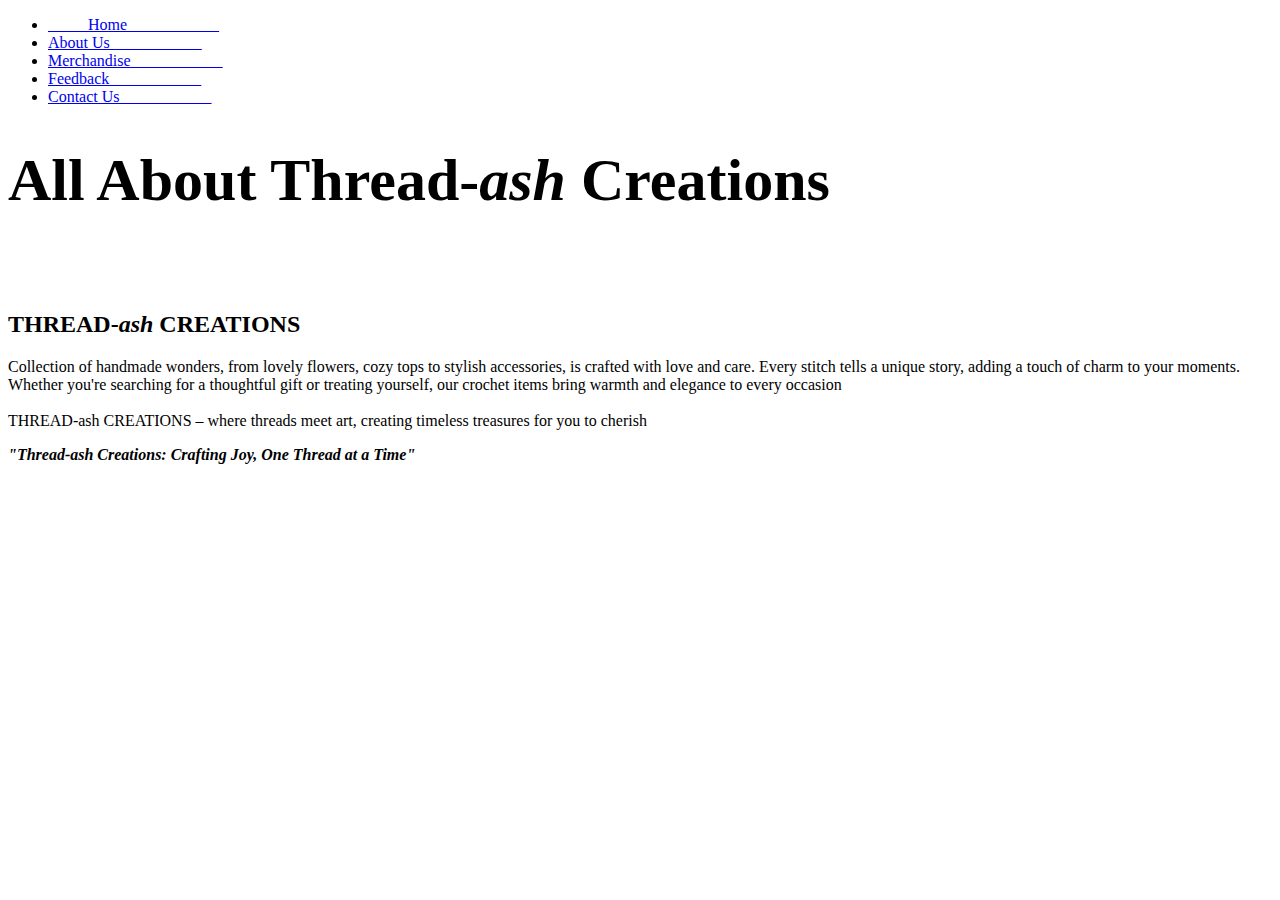
==== about.html @ a92e2fdb "Add files via upload" ====
<!DOCTYPE html>
<html lang="en">

<head>
  <meta charset="utf-8">
  <meta name="viewport" content="width=device-width, initial-scale=1">

  <title>ABOUT</title>
<!--

Template 2101 Insertion

http://www.tooplate.com/view/2101-insertion

-->
  <!-- load CSS -->
  <link rel="stylesheet" href="https://fonts.googleapis.com/css?family=Open+Sans:300,400">        <!-- Google web font "Open Sans" -->
  <link rel="stylesheet" href="css/bootstrap.min.css">                                            <!-- https://getbootstrap.com/ -->
  <link rel="stylesheet" href="css/fontawesome-all.min.css">                                      <!-- Font awesome -->
  <link rel="stylesheet" href="css/tooplate-style-others.css">                                           <!-- Templatemo style -->

  <script>
    var renderPage = true;

    if (navigator.userAgent.indexOf('MSIE') !== -1
      || navigator.appVersion.indexOf('Trident/') > 0) {
      /* Microsoft Internet Explorer detected in. */
      alert("Please view this in a modern browser such as Chrome or Microsoft Edge.");
      renderPage = false;
    }
  </script>

</head>

<body>

  <!-- Loader -->
  <div id="loader-wrapper">
    <div id="loader"></div>
    <div class="loader-section section-left"></div>
    <div class="loader-section section-right"></div>
  </div>

  <div class="tm-main">

    <div class="head">
      <nav class="navbar navbar-expand-sm">
        <ul class="navbar-nav ml-auto">
          <li class="nav-item">
            <a href="index.html" class="nav-link tm-nav-link tm-text-white ">&nbsp;&nbsp;&nbsp;&nbsp;&nbsp;&nbsp;&nbsp;&nbsp;&nbsp;&nbsp;Home &nbsp;&nbsp;&nbsp;&nbsp;&nbsp;&nbsp;&nbsp;&nbsp;&nbsp;&nbsp;&nbsp;&nbsp;&nbsp;&nbsp;&nbsp;&nbsp;&nbsp;&nbsp;&nbsp;&nbsp;&nbsp;&nbsp;</a>
          </li>
          <li class="nav-item">
            <a href="about.html" class="nav-link tm-nav-link tm-text-white active">About Us &nbsp;&nbsp;&nbsp;&nbsp;&nbsp;&nbsp;&nbsp;&nbsp;&nbsp;&nbsp;&nbsp;&nbsp;&nbsp;&nbsp;&nbsp;&nbsp;&nbsp;&nbsp;&nbsp;&nbsp;&nbsp;&nbsp;</a>
          </li>
          <li class="nav-item">
            <a href="merchandise.html" class="nav-link tm-nav-link tm-text-white">Merchandise &nbsp;&nbsp;&nbsp;&nbsp;&nbsp;&nbsp;&nbsp;&nbsp;&nbsp;&nbsp;&nbsp;&nbsp;&nbsp;&nbsp;&nbsp;&nbsp;&nbsp;&nbsp;&nbsp;&nbsp;&nbsp;&nbsp;</a>
          </li>
          <li class="nav-item">
            <a href="feedback.html" class="nav-link tm-nav-link tm-text-white">Feedback &nbsp;&nbsp;&nbsp;&nbsp;&nbsp;&nbsp;&nbsp;&nbsp;&nbsp;&nbsp;&nbsp;&nbsp;&nbsp;&nbsp;&nbsp;&nbsp;&nbsp;&nbsp;&nbsp;&nbsp;&nbsp;&nbsp;</a>
          </li>
          <li class="nav-item">
            <a href="contact.html" class="nav-link tm-nav-link tm-text-white">Contact Us &nbsp;&nbsp;&nbsp;&nbsp;&nbsp;&nbsp;&nbsp;&nbsp;&nbsp;&nbsp;&nbsp;&nbsp;&nbsp;&nbsp;&nbsp;&nbsp;&nbsp;&nbsp;&nbsp;&nbsp;&nbsp;&nbsp;</a>
          </li>
        </ul>
      </nav>
      </div>
    <div class="tm-welcome-section">
      <div class="container tm-navbar-container">
        <div class="row">
          <div class="col-xl-12">
          </div>
        </div>
      </div>

      <div class="container text-center tm-welcome-container">
        <div class="tm-welcome">
          <h1 style="font-size: 60px;"><b>All About Thread-<i>ash</i> Creations</b></h1>
        </div>
      </div>

    </div>

    <br>
    <br>

      <div class="row tm-about-row tm-mb-medium">
        <div class="col-xl-6 col-lg-6 col-md-12 col-sm-12 tm-about-col-left">
          <div class="tm-v-center tm-bg-gray h-100 tm-about-text">
            <h2 class="tm-text-brown mb-4 tm-about-h2"><b>THREAD-<i>ash</i> CREATIONS</b></h2>
            <p class="tm-about-description mb-0">Collection of handmade wonders, from lovely flowers, cozy tops to stylish accessories, is crafted with love and care. Every stitch tells a unique story, adding a touch of charm to your moments. Whether you're searching for a thoughtful gift or treating yourself, our crochet items bring warmth and elegance to every occasion <br> <br> THREAD-ash CREATIONS – where threads meet art, creating timeless treasures for you to cherish</p>
          </div>
        </div>
        <div class="col-xl-6 col-lg-6 col-md-12 col-sm-12">
          <div class="tm-about-img"></div>
        </div>
      </div>

      <footer class="row tm-about-row">
        <div class="col-xl-12">
          <p class="text-center p-4"><b><i>"Thread-ash Creations: Crafting Joy, One Thread at a Time"</i></b></p>
        </div>
      </footer>
          </div> <!-- .container -->

  </div> <!-- .main -->
  <!-- load JS -->
  <script src="js/jquery-3.2.1.slim.min.js"></script> <!-- https://jquery.com/ -->
  <script src="js/bootstrap.min.js"></script>         <!-- https://getbootstrap.com/ -->
  <script>

    /* DOM is ready
    ------------------------------------------------*/
    $(function () {

      if (renderPage) {
        $('body').addClass('loaded');
      }

      $('.tm-current-year').text(new Date().getFullYear());  // Update year in copyright
    });

  </script>
</body>
</html>
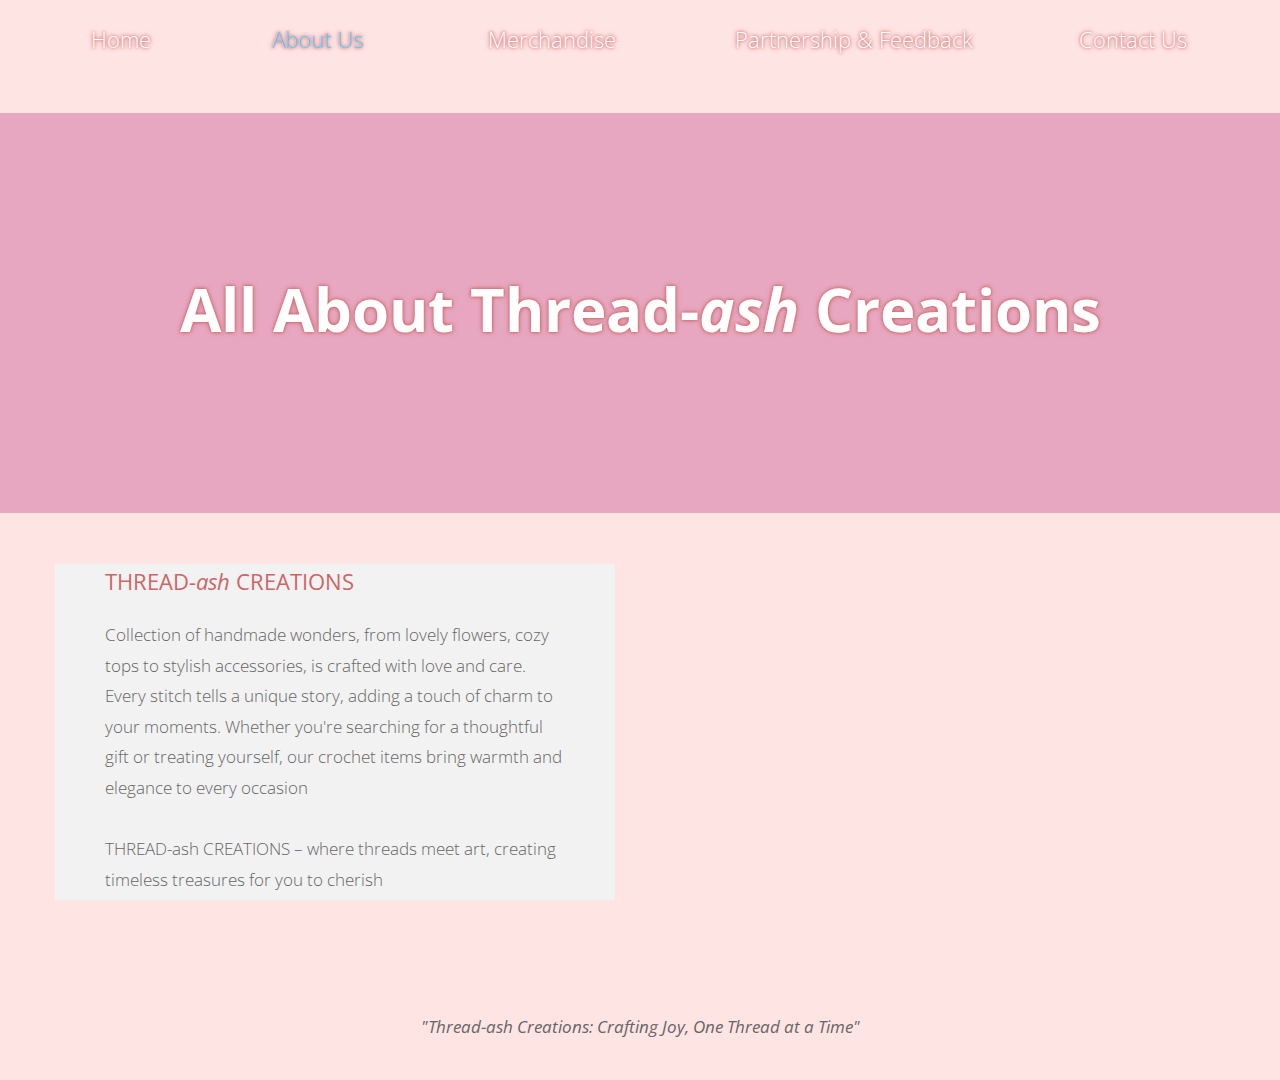
==== commit e23ef2bb: "Update about.html" ====
--- a/about.html
+++ b/about.html
@@ -56,7 +56,7 @@
             <a href="merchandise.html" class="nav-link tm-nav-link tm-text-white">Merchandise &nbsp;&nbsp;&nbsp;&nbsp;&nbsp;&nbsp;&nbsp;&nbsp;&nbsp;&nbsp;&nbsp;&nbsp;&nbsp;&nbsp;&nbsp;&nbsp;&nbsp;&nbsp;&nbsp;&nbsp;&nbsp;&nbsp;</a>
           </li>
           <li class="nav-item">
-            <a href="feedback.html" class="nav-link tm-nav-link tm-text-white">Feedback &nbsp;&nbsp;&nbsp;&nbsp;&nbsp;&nbsp;&nbsp;&nbsp;&nbsp;&nbsp;&nbsp;&nbsp;&nbsp;&nbsp;&nbsp;&nbsp;&nbsp;&nbsp;&nbsp;&nbsp;&nbsp;&nbsp;</a>
+            <a href="feedback.html" class="nav-link tm-nav-link tm-text-white">Partnership & Feedback &nbsp;&nbsp;&nbsp;&nbsp;&nbsp;&nbsp;&nbsp;&nbsp;&nbsp;&nbsp;&nbsp;&nbsp;&nbsp;&nbsp;&nbsp;&nbsp;&nbsp;&nbsp;&nbsp;&nbsp;&nbsp;&nbsp;</a>
           </li>
           <li class="nav-item">
             <a href="contact.html" class="nav-link tm-nav-link tm-text-white">Contact Us &nbsp;&nbsp;&nbsp;&nbsp;&nbsp;&nbsp;&nbsp;&nbsp;&nbsp;&nbsp;&nbsp;&nbsp;&nbsp;&nbsp;&nbsp;&nbsp;&nbsp;&nbsp;&nbsp;&nbsp;&nbsp;&nbsp;</a>
@@ -121,4 +121,4 @@
 
   </script>
 </body>
-</html>+</html>
--- a/css/tooplate-style-others.css
+++ b/css/tooplate-style-others.css
@@ -0,0 +1,903 @@
+/*
+
+Template 2101 Insertion
+
+http://www.tooplate.com/view/2101-insertion
+
+*/
+
+body {
+	font-family: 'Open Sans', Helvetica, Arial, sans-serif, 'Raleway';
+	font-size: 17px;
+    font-weight: 300;
+    color: #666666;
+    overflow-x: hidden;
+    background-color: #FFE4E4;
+}
+
+a { transition: all 0.3s ease; }
+a:hover, a:focus, a.active {
+    color: #58d5ff;
+    text-decoration: none;
+}
+
+.head {background-color: #FFE4E4;
+    padding: 5px ;
+        position: relative;
+        display: flex;
+        align-items: center;
+        justify-content: center;
+        background-size: cover;
+        background-repeat: no-repeat;
+        text-shadow: 0 0 3px #CC6666, 0 0 5px #CC6666; }
+.bg1 {background-image:  url('../img/insertion-header.jpg');
+    height: 82vh;
+    display: flex;
+    flex-direction: column;
+    align-items: center;
+    justify-content: center;
+    background-color: #E7A7C0;
+    background-image: url('../img/insertion-others.jpg');
+    background-repeat: no-repeat;
+    background-size: cover;
+    background-position: center center;
+    color: white;
+    text-shadow: 0 0 3px #CC6666, 0 0 5px #CC6666; 
+    max-height: 700px;
+    min-height: 400px;
+}
+.tm-welcome-section {
+    display: flex;
+    flex-direction: column;
+    align-items: center;
+    justify-content: center;
+    background-color: #E7A7C0;
+    background-image: url('../img/insertion-header.jpg');
+    background-repeat: no-repeat;
+    background-size: cover;
+    background-position: center center;
+    color: white;
+    text-shadow: 0 0 3px #CC6666, 0 0 5px #CC6666; 
+    max-height: 700px;
+    min-height: 400px;
+}
+
+.tm-fa-big { font-size: 5em; }
+.tm-fa-mb-big { margin-bottom: 3rem; }
+
+.tm-navbar-container {
+    position: absolute;
+    top: 0;
+}
+
+.navbar-nav { margin-right: 0; }
+.nav-link { font-size: 1.4rem; }
+
+.tm-site-description {
+    font-size: 2.5rem;
+    color: white;
+    text-shadow: 0 0 3px #CC6666, 0 0 5px #CC6666;
+}
+
+.navbar-expand-sm .navbar-nav .nav-link { padding: 10px 20px; }
+.navbar-nav { flex-direction: row; }
+.tm-site-name { font-size: 5rem;
+        align-items: center;
+        justify-content: center;
+    } 
+
+.tm-search-form-container {
+    border-radius: 15px;
+    border: 4px solid white;
+    background-color: #b35e6c;
+    margin-top: -54px;
+    height: 50px;
+    -webkit-box-shadow: 0px 0px 5px 0px rgba(0,0,0,0.75);
+    -moz-box-shadow: 0px 0px 5px 0px rgba(0,0,0,0.75);
+    box-shadow: 0px 0px 5px 0px rgba(0,0,0,0.75);
+}
+
+.tm-search-form {
+    width: 100%;
+    height: 96px;
+    font-size: 1.2rem;
+}
+
+.tm-search-box {
+    padding-left: 28px;
+    padding-right: 28px;
+    width: 60%;
+}
+
+.tm-advanced-box { width: 20%; }
+
+.form-inline .form-control.tm-search-input {
+    margin-right: 20px;
+    padding: 10px 15px;
+    background: transparent;
+    color: white;
+    width: 70%;
+    border-radius: 0;
+}
+
+.form-control.tm-search-input::placeholder { /* Chrome, Firefox, Opera, Safari 10.1+ */
+    color: #fff;
+    opacity: 1; /* Firefox */
+}
+
+.form-control.tm-search-input:-ms-input-placeholder { /* Internet Explorer 10-11 */
+    color: #fff;
+}
+
+.form-control.tm-search-input::-ms-input-placeholder { /* Microsoft Edge */
+    color: #fff;
+}
+
+.form-control::placeholder { /* Chrome, Firefox, Opera, Safari 10.1+ */
+    color: #666666;
+    opacity: 1; /* Firefox */
+}
+
+.form-control:-ms-input-placeholder { /* Internet Explorer 10-11 */
+    color: #666666;
+}
+
+.form-control::-ms-input-placeholder { /* Microsoft Edge */
+    color: #666666;
+}
+
+.form-control {
+    font-weight: 300;
+    border-radius: 0;
+    padding: 12px 20px;
+}
+
+.form-control:focus {
+    border-color: white;
+    box-shadow: none;
+}
+
+.tm-search-submit {
+    padding: 10px 35px;
+    background: transparent;
+    color: white;
+    border-radius: 0;
+}
+
+.tm-search-submit {
+    cursor: pointer;
+    transition: all 0.3s ease;
+}
+
+.tm-search-submit:hover {
+    background-color: white;
+    color: #B25E6D;
+}
+
+.tm-albums-container {
+    margin: 80px auto;
+    max-width: 260px;
+}
+
+.tm-album-col {
+    display: flex;
+    justify-content: center;
+}
+
+.tm-new-release {
+    background-image: url(../img/gradient-blue.png);
+    background-repeat: no-repeat;
+    background-size: cover;
+    color: #1C689A;
+    height: 100%;
+    border-top-left-radius: 10px;
+    border-bottom-left-radius: 10px;
+    padding-left: 50px;
+    padding-right: 50px;
+    display: flex;
+    align-items: center;
+    font-weight: 400;
+    width: 20%;
+}
+
+/*---------------*/
+/***** Sadie *****/
+/*---------------*/
+
+.grid figure {
+    position: relative;
+    float: left;
+    overflow: hidden;
+    cursor: pointer;
+}
+
+.grid figure img {
+    position: relative;
+    display: block;
+    min-height: 100%;
+    max-width: 100%;
+}
+
+.grid figure figcaption {
+    position: absolute;
+    top: 0;
+    left: 0;
+    width: 100%;
+    height: 100%;
+    padding: 2em;
+    color: #fff;
+    backface-visibility: hidden;
+}
+
+figure.effect-sadie figcaption::before {
+    position: absolute;
+    top: 0;
+    left: 0;
+    width: 100%;
+    height: 100%;
+    background: -webkit-linear-gradient(top, rgba(72,76,97,0) 0%, rgba(72,76,97,0.8) 75%);
+    background: linear-gradient(to bottom, rgba(72,76,97,0) 0%, rgba(72,76,97,0.8) 75%);
+    content: '';
+    opacity: 0;
+    -webkit-transform: translate3d(0,50%,0);
+    transform: translate3d(0,50%,0);
+}
+
+figure.effect-sadie h2 {
+    font-size: 1.5rem;
+    padding: 1.2rem;
+    position: absolute;
+    bottom: 10%;
+    left: 0;
+    width: 100%;
+    opacity: 0;
+    -webkit-transition: -webkit-transform 0.35s, color 0.35s;
+    transition: transform 0.35s, color 0.35s;
+    -webkit-transform: translate3d(0,-80%,0);
+    transform: translate3d(0,-80%,0);
+}
+
+figure.effect-sadie figcaption::before,
+figure.effect-sadie p {
+    -webkit-transition: opacity 0.35s, -webkit-transform 0.35s;
+    transition: opacity 0.35s, transform 0.35s;
+}
+
+figure.effect-sadie p {
+    position: absolute;
+    bottom: 0;
+    left: 0;
+    padding: 1.2rem;
+    margin-bottom: 0;
+    width: 100%;
+    opacity: 0;
+    -webkit-transform: translate3d(0,10px,0);
+    transform: translate3d(0,10px,0);
+}
+
+figure.effect-sadie:hover h2 {
+    opacity: 1;
+    -webkit-transform: translate3d(0,-50%,0) translate3d(0,-10px,0);
+    transform: translate3d(0,-50%,0) translate3d(0,-10px,0);
+}
+
+figure.effect-sadie:hover figcaption::before ,
+figure.effect-sadie:hover p {
+    opacity: 1;
+    -webkit-transform: translate3d(0,0,0);
+    transform: translate3d(0,0,0);
+}
+
+.tm-tag-line {
+    margin-bottom: 60px;
+    position: relative;
+    min-height: 285px;
+    display: flex;
+    align-items: center;
+    justify-content: center;
+    background-image: url(../img/insertion-1800x450.jpg);
+    background-size: cover;
+    background-repeat: no-repeat;
+}
+
+.tm-tag-line-title {
+    font-size: 2rem;
+    color: white;
+    position: relative;
+    font-weight: 300;
+    margin-bottom: 0;
+    padding-left: 20px;
+    padding-right: 20px;
+    text-align: center;
+}
+
+.tm-font-300 { font-weight: 300; }
+.tm-text-gray, .tm-link-gray { color: #666666; }
+.tm-text-white { color: #fff; }
+.tm-text-blue { color: #6e9ece; }
+.tm-text-blue-dark { color: #006699; }
+.tm-text-pink { color: #D6688F; }
+.tm-text-pink-dark { color: #CC6699; }
+.tm-text-brown { color: #CC6666; }
+.tm-bg-gray { background-color: #F2F2F2; }
+.tm-bg-pink { background-color: #de7099; }
+.tm-bg-pink-light { background-color: #f9e3eb; }
+.tm-bg-pink-light-2 { background-color: #EDAABC; }
+.tm-bg-blue { background-color: #6699cc; }
+
+.media-boxes {
+    max-width: 930px;
+    margin: 0 auto;
+}
+
+.media { margin-bottom: 35px; }
+.media-body { display: flex; }
+
+.tm-buy-box {
+    display: flex;
+    flex-direction: column;
+    align-items: center;
+    width: 140px;
+}
+
+.tm-buy {
+    font-weight: 400;
+    width: 100%;
+    padding: 20px 45px;
+}
+
+.tm-bg-blue.tm-buy:hover,
+.tm-bg-blue.tm-buy:focus {
+    color: white;
+    background-color: #277bcc;
+}
+
+.tm-bg-pink.tm-buy:hover,
+.tm-bg-pink.tm-buy:focus {
+    background-color: #d14579;
+    color: white;
+}
+
+.tm-description-box { padding: 30px 35px; }
+
+.tm-price-tag {
+    width: 100%;
+    height: 100%;
+    display: flex;
+    align-items: center;
+    justify-content: center;
+    font-size: 1.2rem;
+    font-weight: 400;
+}
+
+.tm-subscribe-form {
+    display: flex;
+    flex-direction: column;
+    align-items: center;
+    justify-content: center;
+    padding: 50px;
+}
+
+.tm-subscribe-input {
+    width: 350px;
+    margin-bottom: 25px;
+    border-radius: 0;
+    border-color: #D6688F;
+    padding: 13px 15px;
+}
+
+.form-control.tm-subscribe-input:focus { border-color: #df6f98; }
+
+.tm-subscribe-btn {
+    border: none;
+    padding: 12px 40px;
+    font-size: 1.2rem;
+    font-weight: 300;
+    cursor: pointer;
+    transition: all 0.3s ease;
+}
+
+.tm-subscribe-btn:hover,
+.tm-subscribe-focus {
+    background-color: #d14579;
+}
+
+.tm-subscribe-img {
+    background-image: url(../img/insertion-600x400.jpg);
+    background-size: cover;
+    background-repeat: no-repeat;
+    min-height: 400px;
+}
+
+.tm-about-img {
+    background-image: url(../img/insertion-560x336-01.jpg);
+    background-size: cover;
+    background-repeat: no-repeat;
+    height: 336px;
+    max-width: 560px;
+}
+
+.tm-mb-30 { margin-bottom: 30px; }
+.tm-mb-medium { margin-bottom: 90px; }
+.tm-mb-big { margin-bottom: 130px; }
+.tm-mt-big { margin-top: 100px; }
+
+.tm-about-h2 {
+    font-size: 1.4rem;
+    font-weight: 300;
+}
+
+.tm-v-center {
+    display: flex;
+    flex-direction: column;
+    justify-content: center;
+}
+
+.tm-media-v-center {
+    display: flex;
+    align-items: center;
+    padding: 33px 30px;
+    cursor: pointer;
+    transition: all 0.3s ease;
+    width: 100%;
+    height: 100px;
+}
+
+.nav-tabs .nav-item {
+    margin-bottom: 20px;
+    width: 100%;
+}
+
+.nav-item:visited { color: black; }
+
+.nav-tabs .nav-item:last-child { margin-bottom: 0; }
+.tm-media-link { font-size: 1.2rem; }
+
+.tm-about-row {
+    max-width: 1200px;
+    margin-left: auto;
+    margin-right: auto;
+}
+
+.tm-about-text {
+    max-width: 560px;
+    padding: 0 50px;
+}
+
+.tm-about-description { line-height: 1.8; }
+
+.tm-media-2 {
+    padding: 10px;
+    margin-bottom: 0;
+    height: 100%;
+    align-items: center;
+}
+
+.tm-media-body-2 { flex-direction: column; }
+.tm-media-body-2 .btn { align-self: flex-end; }
+
+.tm-media-2-icon {
+    margin-right: 60px;
+    align-self: flex-start;
+}
+
+.tm-media-2-header {
+    font-size: 1.4rem;
+    font-weight: 300;
+}
+
+.btn-secondary {
+    background-color: #33CCFF;
+    border-color: #33CCFF;
+    font-size: 1.1rem;
+    padding: 12px 40px;
+}
+
+.btn-secondary:focus,
+.btn-secondary:hover {
+    background-color: #269dc4;
+    border-color: #269dc4;
+}
+
+.nav-tabs .nav-link {
+    border-radius: 0;
+    border: none;
+    color: #666666;
+}
+
+.nav-tabs { border-bottom: 0; }
+
+.nav-tabs .nav-item.show .nav-link,
+.nav-tabs .nav-link.active,
+.nav-tabs .nav-link:hover {
+    background-color: #EDAABC;
+    color: white;
+}
+
+.nav-link.active:visited{ color: #A7727D;}
+.tm-tab-links-container,
+.tm-tab-content-container {
+    position: relative;
+    width: 100%;
+    min-height: 1px;
+}
+
+.tm-tab-links-container {
+    flex: 0 0 28%;
+    padding-right: 10px;
+    padding-left: 15px;
+}
+
+.tm-tab-content-container {
+    flex: 0 0 72%;
+    padding-right: 10px;
+    padding-left: 10px;
+}
+
+.tab-content {
+    display: flex;
+    align-items: center;
+}
+
+.tm-contact-col {
+    display: flex;
+    justify-content: space-between;
+}
+
+.tm-contact-left {
+    flex: 0 0 20%;
+    margin-right: 20px;
+}
+
+.tm-contact-middle {
+    margin-right: 20px;
+    padding: 45px 50px;
+}
+
+.tm-contact-right { padding: 20px;}
+
+.tm-contact-right {
+    flex: 0 0 80%;
+}
+
+.tm-select {
+    border-radius: 0;
+    width: 100%;
+    padding: 12px 20px;
+}
+
+.tm-select-group {
+    padding: 8px 0;
+    display: flex;
+    justify-content: space-between;
+}
+
+.tm-radio-label { cursor: pointer; }
+.tm-radio-label:last-child { margin-right: 15px; }
+iframe { max-width: 100%; }
+#google-map { border: 1px solid #fff; }
+
+/* Loader */
+#loader-wrapper {
+    position: fixed;
+    top: 0;
+    left: 0;
+    width: 100%;
+    height: 100%;
+    z-index: 2000;
+}
+#loader {
+    display: block;
+    position: relative;
+    left: 50%;
+    top: 50%;
+    width: 150px;
+    height: 150px;
+    margin: -75px 0 0 -75px;
+    border-radius: 50%;
+    border: 3px solid transparent;
+    border-top-color: #3498db;
+
+    -webkit-animation: spin 2s linear infinite; /* Chrome, Opera 15+, Safari 5+ */
+    animation: spin 2s linear infinite; /* Chrome, Firefox 16+, IE 10+, Opera */
+
+    z-index: 1001;
+}
+
+#loader:before {
+    content: "";
+    position: absolute;
+    top: 5px;
+    left: 5px;
+    right: 5px;
+    bottom: 5px;
+    border-radius: 50%;
+    border: 3px solid transparent;
+    border-top-color: #e74c3c;
+
+    -webkit-animation: spin 3s linear infinite; /* Chrome, Opera 15+, Safari 5+ */
+    animation: spin 3s linear infinite; /* Chrome, Firefox 16+, IE 10+, Opera */
+}
+
+#loader:after {
+    content: "";
+    position: absolute;
+    top: 15px;
+    left: 15px;
+    right: 15px;
+    bottom: 15px;
+    border-radius: 50%;
+    border: 3px solid transparent;
+    border-top-color: #f9c922;
+
+    -webkit-animation: spin 1.5s linear infinite; /* Chrome, Opera 15+, Safari 5+ */
+      animation: spin 1.5s linear infinite; /* Chrome, Firefox 16+, IE 10+, Opera */
+}
+
+@-webkit-keyframes spin {
+    0%   {
+        -webkit-transform: rotate(0deg);  /* Chrome, Opera 15+, Safari 3.1+ */
+        -ms-transform: rotate(0deg);  /* IE 9 */
+        transform: rotate(0deg);  /* Firefox 16+, IE 10+, Opera */
+    }
+    100% {
+        -webkit-transform: rotate(360deg);  /* Chrome, Opera 15+, Safari 3.1+ */
+        -ms-transform: rotate(360deg);  /* IE 9 */
+        transform: rotate(360deg);  /* Firefox 16+, IE 10+, Opera */
+    }
+}
+@keyframes spin {
+    0%   {
+        -webkit-transform: rotate(0deg);  /* Chrome, Opera 15+, Safari 3.1+ */
+        -ms-transform: rotate(0deg);  /* IE 9 */
+        transform: rotate(0deg);  /* Firefox 16+, IE 10+, Opera */
+    }
+    100% {
+        -webkit-transform: rotate(360deg);  /* Chrome, Opera 15+, Safari 3.1+ */
+        -ms-transform: rotate(360deg);  /* IE 9 */
+        transform: rotate(360deg);  /* Firefox 16+, IE 10+, Opera */
+    }
+}
+
+#loader-wrapper .loader-section {
+    position: fixed;
+    top: 0;
+    width: 51%;
+    height: 100%;
+    background: #222222;
+    z-index: 1000;
+    -webkit-transform: translateX(0);  /* Chrome, Opera 15+, Safari 3.1+ */
+    -ms-transform: translateX(0);  /* IE 9 */
+    transform: translateX(0);  /* Firefox 16+, IE 10+, Opera */
+}
+
+#loader-wrapper .loader-section.section-left {
+    left: 0;
+}
+
+#loader-wrapper .loader-section.section-right {
+    right: 0;
+}
+
+/* Loaded */
+.loaded #loader-wrapper .loader-section.section-left {
+    -webkit-transform: translateX(-100%);  /* Chrome, Opera 15+, Safari 3.1+ */
+        -ms-transform: translateX(-100%);  /* IE 9 */
+            transform: translateX(-100%);  /* Firefox 16+, IE 10+, Opera */
+
+    -webkit-transition: all 0.7s 0.3s cubic-bezier(0.645, 0.045, 0.355, 1.000);
+            transition: all 0.7s 0.3s cubic-bezier(0.645, 0.045, 0.355, 1.000);
+}
+
+.loaded #loader-wrapper .loader-section.section-right {
+    -webkit-transform: translateX(100%);  /* Chrome, Opera 15+, Safari 3.1+ */
+        -ms-transform: translateX(100%);  /* IE 9 */
+            transform: translateX(100%);  /* Firefox 16+, IE 10+, Opera */
+
+-webkit-transition: all 0.7s 0.3s cubic-bezier(0.645, 0.045, 0.355, 1.000);
+    transition: all 0.7s 0.3s cubic-bezier(0.645, 0.045, 0.355, 1.000);
+}
+
+.loaded #loader {
+    opacity: 0;
+    -webkit-transition: all 0.3s ease-out;
+            transition: all 0.3s ease-out;
+}
+.loaded #loader-wrapper {
+    visibility: hidden;
+
+    -webkit-transform: translateY(-100%);  /* Chrome, Opera 15+, Safari 3.1+ */
+        -ms-transform: translateY(-100%);  /* IE 9 */
+            transform: translateY(-100%);  /* Firefox 16+, IE 10+, Opera */
+
+    -webkit-transition: all 0.3s 1s ease-out;
+            transition: all 0.3s 1s ease-out;
+}
+
+/* JavaScript Turned Off */
+.no-js #loader-wrapper { display: none; }
+
+@media (min-width: 576px) {
+    .tm-albums-container { max-width: none; }
+    .navbar-expand-sm .navbar-nav .nav-link { padding: 10px;
+        position: relative;
+        display: flex;
+        align-items: center;
+        justify-content: center;
+        background-size: cover;
+        background-repeat: no-repeat;}
+    .navbar-nav { margin-right: -40px; }
+}
+
+@media (min-width: 768px) {
+    .tm-albums-container { max-width: 540px; }
+}
+
+@media (min-width: 992px){
+    .tm-albums-container { max-width: none; }
+    figure.effect-sadie h2 { bottom: 20%; }
+}
+
+@media (min-width: 1200px){
+    .container { max-width: 1230px; }
+    figure.effect-sadie h2 { bottom: 10%; }
+    .tm-radio-label:last-child { margin-right: 30px; }
+}
+
+@media (max-width: 1199px) {
+    .tm-new-release {
+        font-size: 1.1rem;
+        padding-left: 35px;
+        padding-right: 35px;
+    }
+}
+
+@media (max-width: 991px) {
+    .tm-welcome-section { height: 70vh; }
+
+    .tm-about-col-left { margin-bottom: 20px; }
+    .tm-about-text { padding: 50px; }
+
+    .tm-about-text, .tm-about-img {
+        margin-left: auto;
+        margin-right: auto;
+    }
+
+    .form-inline .form-control.tm-search-input {
+        width: 60%;
+    }
+
+    .tm-advanced-box {
+        font-size: 1rem;
+        padding-right: 30px;
+    }
+
+    .tm-subscribe-img { padding-right: 0; }
+    .tm-mt-big { margin-top: 60px; }
+    .tm-mb-big { margin-bottom: 80px; }
+    .tm-mb-medium { margin-bottom: 40px; }
+
+    .tm-subscribe-row {
+        max-width: 600px;
+        margin-left: auto;
+        margin-right: auto;
+    }
+
+    .tm-tab-link { padding: 15px 25px; }
+    .tm-tab-link .fa-2x { font-size: 1.8rem; }
+    .tm-tab-link .tm-media-link { font-size: 1rem; }
+	
+	.tm-tab-links-container {
+        flex: 0 0 100%;
+        padding-right: 15px;
+    }
+    .tm-tab-content-container {
+        flex: 0 0 100%;
+        margin-top: 10px;
+        padding-left: 10px;
+    }
+	
+    .tm-media-2-icon { margin-right: 30px; }
+    .tm-media-2 { padding: 35px 30px; }
+    .tm-contact-col { flex-wrap: wrap; }
+    .tm-contact-left {
+        flex: 0 0 30%;
+        margin-right: 0;
+    }
+
+    .tm-contact-middle {
+        flex: 0 0 67%;
+        margin-right: 0;
+        max-width: none;
+    }
+
+    .tm-contact-right {
+        flex: 0 0 100%;
+        margin-top: 20px;
+        max-width: none;
+    }
+
+    iframe { width: 100%; }
+}
+
+@media (max-width: 767px) {
+    .tm-welcome-section { height: 60vh; }
+    .tm-fa-big { font-size: 4em; }
+    .tm-fa-mb-big { margin-bottom: 2rem; }
+    .tm-site-name { font-size: 3rem; }
+    .tm-site-description { font-size: 1.3rem; }
+    .tm-new-release {
+        width: 100%;
+        padding: 20px;
+        justify-content: center;
+        border-top-right-radius: 10px;
+        border-bottom-left-radius: 0;
+    }
+
+    .tm-search-form {
+        flex-flow: column;
+        height: auto;
+    }
+
+    .form-inline .form-control.tm-search-input {
+        width: calc(100% - 141px);
+    }
+
+    .form-inline .form-control.tm-search-submit {
+        width: 121px;
+    }
+
+    .form-inline .form-group.tm-advanced-box {
+        width: auto;
+    }
+
+    .tm-search-form-container { margin-top: -70px; }
+    .tm-tab-link { padding: 33px 30px; }
+    .tm-tab-link .fa-2x { font-size: 2rem; }
+    .tm-tab-link .tm-media-link { font-size: 1.4rem; }
+}
+
+@media (max-width: 575px) {
+    .container { max-width: 540px; }
+    .form-inline .form-control.tm-search-input {
+        width: 100%;
+        margin-bottom: 20px;
+    }
+
+    .tm-search-submit {
+        margin-left: auto;
+        margin-right: auto;
+    }
+
+    .tm-albums-container {
+        margin-top: 40px;
+        margin-bottom: 40px;
+    }
+
+    .tm-contact-left,
+    .tm-contact-middle {
+        flex: 0 0 100%;
+    }
+
+    .tm-contact-middle {
+        margin-top: 20px;
+    }
+
+    .tm-contact-middle,
+    .tm-contact-right {
+        padding: 35px 30px;
+    }
+}
+
+@media (max-width: 500px) {
+    .media { flex-direction: column; }
+    .media-body { margin-top: 15px; }
+}
+
+@media (max-width: 420px) {
+    .tm-subscribe-input { width: 260px; }
+    .tm-fa-big { font-size: 3rem; }
+    .tm-fa-mb-big { margin-bottom: 1.5rem; }
+    .tm-site-name { font-size: 2.4rem; }
+    .tm-site-description { font-size: 1.2rem; }
+}
